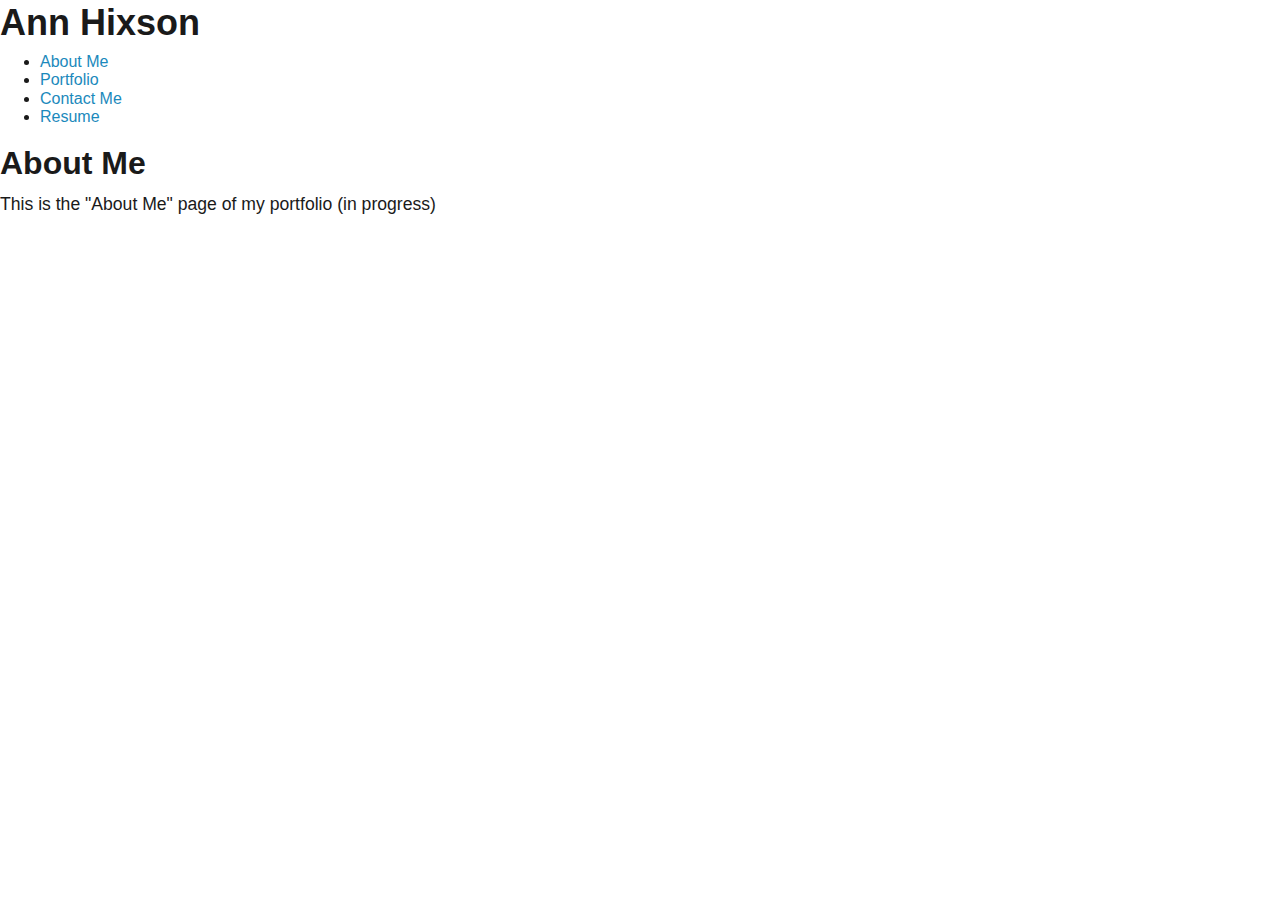
==== about.html @ 57881777 "added navbar" ====
<!DOCTYPE html>
<html lang="en">

    <head>
        <meta charset="UTF-8">
        <meta name="viewport" content="width=device-width, initial-scale=1">
        <link href="https://cdn.jsdelivr.net/npm/bootstrap@5.2.3/dist/css/bootstrap.min.css" rel="stylesheet" integrity="sha384-rbsA2VBKQhggwzxH7pPCaAqO46MgnOM80zW1RWuH61DGLwZJEdK2Kadq2F9CUG65" crossorigin="anonymous">
        <link rel="stylesheet" href="assets/css/jass.css">
        <link rel="stylesheet" href="assets/css/style.css">
        <title>Portfolio</title>
        <link rel="icon" type="image/x-icon" href="./assets/images/favicon.ico">
    </head>

    <body>
        <nav class="navbar navbar-expand-sm">
            <div class="container-fluid">
                <h1>Ann Hixson</h1>
                <ul class="navbar-nav">
                    <li class="nav-item">
                        <a class="nav-link" href="./about.html">About Me</a>
                    </li>
                    <li class="nav-item">
                        <a class="nav-link" href="./index.html">Portfolio</a>
                    </li>
                    <li class="nav-item">
                        <a class="nav-link" href="./contact.html">Contact Me</a>
                    </li>
                    <li class="nav-item">
                        <a class="nav-link" href="./resume.html">Resume</a>
                    </li>
                </ul>
            </div>
        </nav>
        <h2>About Me</h2>
        <p>This is the "About Me" page of my portfolio (in progress)</p>
    </body>

</html>
---- assets/css/jass.css ----
/*! normalize.css v8.0.1 | MIT License | github.com/necolas/normalize.css */
/* Document
   ========================================================================== */
/**
 * 1. Correct the line height in all browsers.
 * 2. Prevent adjustments of font size after orientation changes in iOS.
 */
 html {
    line-height: 1.15;
    /* 1 */
    -webkit-text-size-adjust: 100%;
    /* 2 */
  }
  
  /* Sections
     ========================================================================== */
  /**
   * Remove the margin in all browsers.
   */
  body {
    margin: 0;
  }
  
  /**
   * Render the `main` element consistently in IE.
   */
  main {
    display: block;
  }
  
  /**
   * Correct the font size and margin on `h1` elements within `section` and
   * `article` contexts in Chrome, Firefox, and Safari.
   */
  h1 {
    font-size: 2em;
    margin: 0.67em 0;
  }
  
  /* Grouping content
     ========================================================================== */
  /**
   * 1. Add the correct box sizing in Firefox.
   * 2. Show the overflow in Edge and IE.
   */
  hr {
    box-sizing: content-box;
    /* 1 */
    height: 0;
    /* 1 */
    overflow: visible;
    /* 2 */
  }
  
  /**
   * 1. Correct the inheritance and scaling of font size in all browsers.
   * 2. Correct the odd `em` font sizing in all browsers.
   */
  pre {
    font-family: monospace, monospace;
    /* 1 */
    font-size: 1em;
    /* 2 */
  }
  
  /* Text-level semantics
     ========================================================================== */
  /**
   * Remove the gray background on active links in IE 10.
   */
  a {
    background-color: transparent;
  }
  
  /**
   * 1. Remove the bottom border in Chrome 57-
   * 2. Add the correct text decoration in Chrome, Edge, IE, Opera, and Safari.
   */
  abbr[title] {
    border-bottom: none;
    /* 1 */
    text-decoration: underline;
    /* 2 */
    text-decoration: underline dotted;
    /* 2 */
  }
  
  /**
   * Add the correct font weight in Chrome, Edge, and Safari.
   */
  b,
  strong {
    font-weight: bolder;
  }
  
  /**
   * 1. Correct the inheritance and scaling of font size in all browsers.
   * 2. Correct the odd `em` font sizing in all browsers.
   */
  code,
  kbd,
  samp {
    font-family: monospace, monospace;
    /* 1 */
    font-size: 1em;
    /* 2 */
  }
  
  /**
   * Add the correct font size in all browsers.
   */
  small {
    font-size: 80%;
  }
  
  /**
   * Prevent `sub` and `sup` elements from affecting the line height in
   * all browsers.
   */
  sub,
  sup {
    font-size: 75%;
    line-height: 0;
    position: relative;
    vertical-align: baseline;
  }
  
  sub {
    bottom: -0.25em;
  }
  
  sup {
    top: -0.5em;
  }
  
  /* Embedded content
     ========================================================================== */
  /**
   * Remove the border on images inside links in IE 10.
   */
  img {
    border-style: none;
  }
  
  /* Forms
     ========================================================================== */
  /**
   * 1. Change the font styles in all browsers.
   * 2. Remove the margin in Firefox and Safari.
   */
  button,
  input,
  optgroup,
  select,
  textarea {
    font-family: inherit;
    /* 1 */
    font-size: 100%;
    /* 1 */
    line-height: 1.15;
    /* 1 */
    margin: 0;
    /* 2 */
  }
  
  /**
   * Show the overflow in IE.
   * 1. Show the overflow in Edge.
   */
  button,
  input {
    /* 1 */
    overflow: visible;
  }
  
  /**
   * Remove the inheritance of text transform in Edge, Firefox, and IE.
   * 1. Remove the inheritance of text transform in Firefox.
   */
  button,
  select {
    /* 1 */
    text-transform: none;
  }
  
  /**
   * Correct the inability to style clickable types in iOS and Safari.
   */
  button,
  [type='button'],
  [type='reset'],
  [type='submit'] {
    -webkit-appearance: button;
  }
  
  /**
   * Remove the inner border and padding in Firefox.
   */
  button::-moz-focus-inner,
  [type='button']::-moz-focus-inner,
  [type='reset']::-moz-focus-inner,
  [type='submit']::-moz-focus-inner {
    border-style: none;
    padding: 0;
  }
  
  /**
   * Restore the focus styles unset by the previous rule.
   */
  button:-moz-focusring,
  [type='button']:-moz-focusring,
  [type='reset']:-moz-focusring,
  [type='submit']:-moz-focusring {
    outline: 1px dotted ButtonText;
  }
  
  /**
   * Correct the padding in Firefox.
   */
  fieldset {
    padding: 0.35em 0.75em 0.625em;
  }
  
  /**
   * 1. Correct the text wrapping in Edge and IE.
   * 2. Correct the color inheritance from `fieldset` elements in IE.
   * 3. Remove the padding so developers are not caught out when they zero out
   *    `fieldset` elements in all browsers.
   */
  legend {
    box-sizing: border-box;
    /* 1 */
    color: inherit;
    /* 2 */
    display: table;
    /* 1 */
    max-width: 100%;
    /* 1 */
    padding: 0;
    /* 3 */
    white-space: normal;
    /* 1 */
  }
  
  /**
   * Add the correct vertical alignment in Chrome, Firefox, and Opera.
   */
  progress {
    vertical-align: baseline;
  }
  
  /**
   * Remove the default vertical scrollbar in IE 10+.
   */
  textarea {
    overflow: auto;
  }
  
  /**
   * 1. Add the correct box sizing in IE 10.
   * 2. Remove the padding in IE 10.
   */
  [type='checkbox'],
  [type='radio'] {
    box-sizing: border-box;
    /* 1 */
    padding: 0;
    /* 2 */
  }
  
  /**
   * Correct the cursor style of increment and decrement buttons in Chrome.
   */
  [type='number']::-webkit-inner-spin-button,
  [type='number']::-webkit-outer-spin-button {
    height: auto;
  }
  
  /**
   * 1. Correct the odd appearance in Chrome and Safari.
   * 2. Correct the outline style in Safari.
   */
  [type='search'] {
    -webkit-appearance: textfield;
    /* 1 */
    outline-offset: -2px;
    /* 2 */
  }
  
  /**
   * Remove the inner padding in Chrome and Safari on macOS.
   */
  [type='search']::-webkit-search-decoration {
    -webkit-appearance: none;
  }
  
  /**
   * 1. Correct the inability to style clickable types in iOS and Safari.
   * 2. Change font properties to `inherit` in Safari.
   */
  ::-webkit-file-upload-button {
    -webkit-appearance: button;
    /* 1 */
    font: inherit;
    /* 2 */
  }
  
  /* Interactive
     ========================================================================== */
  /*
   * Add the correct display in Edge, IE 10+, and Firefox.
   */
  details {
    display: block;
  }
  
  /*
   * Add the correct display in all browsers.
   */
  summary {
    display: list-item;
  }
  
  /* Misc
     ========================================================================== */
  /**
   * Add the correct display in IE 10+.
   */
  template {
    display: none;
  }
  
  /**
   * Add the correct display in IE 10.
   */
  [hidden] {
    display: none;
  }
  
  /* 
  =================
  END NORMALIZE CSS
  =================
  */
  *,
  *::before,
  *::after {
    box-sizing: border-box;
  }
  
  html,
  body {
    min-height: 100%;
  }
  
  body {
    margin: 0;
    padding: 0;
    font-family: -apple-system, BlinkMacSystemFont, 'Segoe UI', Roboto, Helvetica, Arial, sans-serif, 'Apple Color Emoji', 'Segoe UI Emoji', 'Segoe UI Symbol';
    font-size: 16px;
    color: #1a1a1a;
  }
  
  h1,
  h2,
  h3,
  h4,
  h5,
  h6 {
    margin: 0 0 0.5rem;
    line-height: 1.25;
  }
  
  h1 {
    font-size: 2.25rem;
  }
  
  h2 {
    font-size: 2rem;
  }
  
  h3 {
    font-size: 1.75rem;
  }
  
  h4 {
    font-size: 1.5rem;
  }
  
  h5 {
    font-size: 1.25rem;
  }
  
  h6 {
    font-size: 1rem;
  }
  
  p {
    font-size: 1.1rem;
    margin: 0 0 1rem;
    line-height: 1.5;
  }
  
  ul,
  ol,
  dl {
    margin-top: 0;
    margin-bottom: 1rem;
  }
  
  label {
    display: inline-block;
  }
  
  input,
  select,
  textarea,
  button {
    margin: 0;
  }
  
  a {
    color: #1b89bc;
    text-decoration: none;
  }
  
  a:hover {
    color: #065b83;
    text-decoration: underline;
  }
  
  /* HEIGHT / WIDTH UTILS */
  .w-100 {
    width: 100%;
  }
  
  .w-75 {
    width: 75%;
  }
  
  .w-50 {
    width: 50%;
  }
  
  .w-25 {
    width: 25%;
  }
  
  .min-100-vh {
    min-height: 100vh;
  }
  
  .min-100-vw {
    min-width: 100vw;
  }
  
  /* MARGIN/PADDING UTILS */
  /* Margin - all sides */
  .m-0 {
    margin: 0;
  }
  
  .m-1 {
    margin: 0.375rem;
  }
  
  .m-2 {
    margin: 0.625rem;
  }
  
  .m-3 {
    margin: 1rem;
  }
  
  .m-4 {
    margin: 1.375rem;
  }
  
  .m-5 {
    margin: 1.625rem;
  }
  
  .m-auto {
    margin: auto;
  }
  
  /* Margin-bottom */
  .mb-0 {
    margin-bottom: 0;
  }
  
  .mb-1 {
    margin-bottom: 0.375rem;
  }
  
  .mb-2 {
    margin-bottom: 0.625rem;
  }
  
  .mb-3 {
    margin-bottom: 1rem;
  }
  
  .mb-4 {
    margin-bottom: 1.375rem;
  }
  
  .mb-5 {
    margin-bottom: 1.625rem;
  }
  
  .mb-auto {
    margin-bottom: auto;
  }
  
  /* Margin-top */
  .mt-0 {
    margin-top: 0;
  }
  
  .mt-1 {
    margin-top: 0.375rem;
  }
  
  .mt-2 {
    margin-top: 0.625rem;
  }
  
  .mt-3 {
    margin-top: 1rem;
  }
  
  .mt-4 {
    margin-top: 1.375rem;
  }
  
  .mt-5 {
    margin-top: 1.625rem;
  }
  
  .mt-auto {
    margin-top: auto;
  }
  
  /* Margin-right */
  .mr-0 {
    margin-right: 0;
  }
  
  .mr-1 {
    margin-right: 0.375rem;
  }
  
  .mr-2 {
    margin-right: 0.625rem;
  }
  
  .mr-3 {
    margin-right: 1rem;
  }
  
  .mr-4 {
    margin-right: 1.375rem;
  }
  
  .mr-5 {
    margin-right: 1.625rem;
  }
  
  .mr-auto {
    margin-right: auto;
  }
  
  /* Margin-left */
  .ml-0 {
    margin-left: 0;
  }
  
  .ml-1 {
    margin-left: 0.375rem;
  }
  
  .ml-2 {
    margin-left: 0.625rem;
  }
  
  .ml-3 {
    margin-left: 1rem;
  }
  
  .ml-4 {
    margin-left: 1.375rem;
  }
  
  .ml-5 {
    margin-left: 1.625rem;
  }
  
  .ml-auto {
    margin-left: auto;
  }
  
  /* Margin - x axis */
  .mx-0 {
    margin-right: 0;
    margin-left: 0;
  }
  
  .mx-1 {
    margin-right: 0.375rem;
    margin-left: 0.375rem;
  }
  
  .mx-2 {
    margin-right: 0.625rem;
    margin-left: 0.625rem;
  }
  
  .mx-3 {
    margin-right: 1rem;
    margin-left: 1rem;
  }
  
  .mx-4 {
    margin-right: 1.375rem;
    margin-left: 1.375rem;
  }
  
  .mx-5 {
    margin-right: 1.625rem;
    margin-left: 1.625rem;
  }
  
  .mx-auto {
    margin-right: auto;
    margin-left: auto;
  }
  
  /* Margin - y axis */
  .my-0 {
    margin-top: 0;
    margin-bottom: 0;
  }
  
  .my-1 {
    margin-top: 0.375rem;
    margin-bottom: 0.375rem;
  }
  
  .my-2 {
    margin-top: 0.625rem;
    margin-bottom: 0.625rem;
  }
  
  .my-3 {
    margin-top: 1rem;
    margin-bottom: 1rem;
  }
  
  .my-4 {
    margin-top: 1.375rem;
    margin-bottom: 1.375rem;
  }
  
  .my-5 {
    margin-top: 1.625rem;
    margin-bottom: 1.625rem;
  }
  
  .my-auto {
    margin-top: auto;
    margin-bottom: auto;
  }
  
  /* Padding - all sides */
  .p-0 {
    padding: 0;
  }
  
  .p-1 {
    padding: 0.375rem;
  }
  
  .p-2 {
    padding: 0.625rem;
  }
  
  .p-3 {
    padding: 1rem;
  }
  
  .p-4 {
    padding: 1.375rem;
  }
  
  .p-5 {
    padding: 1.625rem;
  }
  
  /* padding-bottom */
  .pb-0 {
    padding-bottom: 0;
  }
  
  .pb-1 {
    padding-bottom: 0.375rem;
  }
  
  .pb-2 {
    padding-bottom: 0.625rem;
  }
  
  .pb-3 {
    padding-bottom: 1rem;
  }
  
  .pb-4 {
    padding-bottom: 1.375rem;
  }
  
  .pb-5 {
    padding-bottom: 1.625rem;
  }
  
  /* padding-top */
  .pt-0 {
    padding-top: 0;
  }
  
  .pt-1 {
    padding-top: 0.375rem;
  }
  
  .pt-2 {
    padding-top: 0.625rem;
  }
  
  .pt-3 {
    padding-top: 1rem;
  }
  
  .pt-4 {
    padding-top: 1.375rem;
  }
  
  .pt-5 {
    padding-top: 1.625rem;
  }
  
  /* padding-right */
  .pr-0 {
    padding-right: 0;
  }
  
  .pr-1 {
    padding-right: 0.375rem;
  }
  
  .pr-2 {
    padding-right: 0.625rem;
  }
  
  .pr-3 {
    padding-right: 1rem;
  }
  
  .pr-4 {
    padding-right: 1.375rem;
  }
  
  .pr-5 {
    padding-right: 1.625rem;
  }
  
  /* padding-left */
  .pl-0 {
    padding-left: 0;
  }
  
  .pl-1 {
    padding-left: 0.375rem;
  }
  
  .pl-2 {
    padding-left: 0.625rem;
  }
  
  .pl-3 {
    padding-left: 1rem;
  }
  
  .pl-4 {
    padding-left: 1.375rem;
  }
  
  .pl-5 {
    padding-left: 1.625rem;
  }
  
  /* padding - x axis */
  .px-0 {
    padding-right: 0;
    padding-left: 0;
  }
  
  .px-1 {
    padding-right: 0.375rem;
    padding-left: 0.375rem;
  }
  
  .px-2 {
    padding-right: 0.625rem;
    padding-left: 0.625rem;
  }
  
  .px-3 {
    padding-right: 1rem;
    padding-left: 1rem;
  }
  
  .px-4 {
    padding-right: 1.375rem;
    padding-left: 1.375rem;
  }
  
  .px-5 {
    padding-right: 1.625rem;
    padding-left: 1.625rem;
  }
  
  /* Padding - y axis */
  .py-0 {
    padding-top: 0;
    padding-bottom: 0;
  }
  
  .py-1 {
    padding-top: 0.375rem;
    padding-bottom: 0.375rem;
  }
  
  .py-2 {
    padding-top: 0.625rem;
    padding-bottom: 0.625rem;
  }
  
  .py-3 {
    padding-top: 1rem;
    padding-bottom: 1rem;
  }
  
  .py-4 {
    padding-top: 1.375rem;
    padding-bottom: 1.375rem;
  }
  
  .py-5 {
    padding-top: 1.625rem;
    padding-bottom: 1.625rem;
  }
  
  .text-uppercase {
    text-transform: uppercase !important;
  }
  
  .text-lowercase {
    text-transform: lowercase !important;
  }
  
  .text-center {
    text-align: center !important;
  }
  
  .text-justify {
    text-align: justify !important;
  }
  
  .text-right {
    text-align: right !important;
  }
  
  .text-primary {
    color: #2d3e50 !important;
  }
  
  .text-info {
    color: #1bbc9b !important;
  }
  
  .text-danger {
    color: #e64c66 !important;
  }
  
  .text-default {
    color: #aeaeae !important;
  }
  
  .text-light {
    color: #d9e9e8 !important;
  }
  
  .text-dark {
    color: #1a1a1a !important;
  }
  
  .text-white {
    color: #ffffff !important;
  }
  
  .text-black {
    color: #000000 !important;
  }
  
  .text-link {
    color: #1b89bc !important;
  }
  
  /* BACKGROUND UTILS */
  .bg-primary {
    background-color: #2d3e50 !important;
  }
  
  .bg-info {
    background-color: #1bbc9b !important;
  }
  
  .bg-danger {
    background-color: #e64c66 !important;
  }
  
  .bg-light {
    background-color: #d9e9e8 !important;
  }
  
  .bg-dark {
    background-color: #1a1a1a !important;
  }
  
  .bg-white {
    background-color: #ffffff !important;
  }
  
  .bg-black {
    background-color: #000000 !important;
  }
  
  .bg-link {
    background-color: #1b89bc !important;
  }
  
  /* DISPLAY */
  .display-none {
    display: none !important;
  }
  
  .display-block {
    display: block !important;
  }
  
  .display-inline-block {
    display: inline-block !important;
  }
  
  .display-inline {
    display: inline !important;
  }
  
  .display-flex {
    display: flex !important;
  }
  
  .btn {
    text-align: center;
    display: inline-block;
    padding: 0.5rem 1.2rem;
    margin: 0;
    text-decoration: none;
    font-size: 1rem;
    border-radius: 0.3rem;
    border: 1px solid transparent;
    outline: none;
    color: #1a1a1a;
    background-color: #aeaeae;
    transition: color 0.2s ease-in-out, background-color 0.2s ease-in-out;
  }
  
  .btn:hover {
    background-color: #cecece;
  }
  
  .btn.btn-squared {
    border-radius: 0;
  }
  
  .btn.btn-sm {
    font-size: 0.85rem;
    padding: 0.3rem 0.9rem;
  }
  
  .btn.btn-lg {
    font-size: 1.25rem;
    padding: 0.8rem 1.4rem;
  }
  
  .btn.btn-block {
    width: 100%;
    display: block;
    text-align: center;
  }
  
  .btn.btn-primary {
    background-color: #2d3e50;
    color: #d9e9e8;
  }
  
  .btn.btn-primary:hover {
    background-color: #57779a;
  }
  
  .btn.btn-danger {
    background-color: #e64c66;
    color: #ffffff;
  }
  
  .btn.btn-danger:hover {
    background-color: #ee8294;
  }
  
  .btn.btn-info {
    background-color: #1bbc9b;
    color: #ffffff;
  }
  
  .btn.btn-info:hover {
    background-color: #31e1bd;
  }
  
  .btn.btn-light {
    background-color: #d9e9e8;
    color: #1a1a1a;
  }
  
  .btn.btn-light:hover {
    background-color: #84b8b4;
  }
  
  .btn.btn-dark {
    background-color: #1a1a1a;
    color: #d9e9e8;
  }
  
  .btn.btn-dark:hover {
    background-color: #5f5f5f;
  }
  
  .btn.btn-white {
    background-color: #ffffff;
    color: #1a1a1a;
  }
  
  .btn.btn-white:hover {
    background-color: #cccccc;
  }
  
  .btn.btn-black {
    background-color: #000000;
    color: #ffffff;
  }
  
  .btn.btn-black:hover {
    background-color: #666666;
  }
  
  .btn.btn-link {
    background-color: #1b89bc;
    color: #ffffff;
  }
  
  .btn.btn-link:hover {
    background-color: #31a9e1;
  }
  
  .card {
    border: 1px solid #1a1a1a;
    margin-bottom: 1rem;
  }
  
  .card .card-header {
    padding: 0.375rem;
    background-color: #2d3e50;
    color: #d9e9e8;
  }
  
  .card .card-body {
    padding: 0.375rem;
  }
  
  .card .card-footer {
    border-top: 1px solid #1a1a1a;
    padding: 0.375rem;
  }
  
  .card.card-rounded {
    border-radius: 0.3rem;
  }
  
  .card.card-rounded .card-header {
    border-radius: calc(0.18rem - 1px) calc(0.18rem - 1px) 0 0;
  }
  
  form {
    width: 100%;
  }
  
  form .form-group {
    display: block;
    width: 100%;
    margin: 0.625rem 0;
  }
  
  form .form-input,
  form .form-textarea {
    display: block;
  }
  
  form select {
    -webkit-appearance: none;
    -moz-appearance: none;
    background-image: url("data:image/svg+xml;utf8,<svg fill='black' height='24' viewBox='0 0 24 24' width='24' xmlns='http://www.w3.org/2000/svg'><path d='M7 10l5 5 5-5z'/><path d='M0 0h24v24H0z' fill='none'/></svg>");
    background-repeat: no-repeat;
    background-position-x: 98%;
    background-position-y: 50%;
  }
  
  form label,
  form .form-label {
    display: inline-block;
    font-size: 1.2rem;
    margin: 0.625rem 0 0.25rem 0.3rem;
  }
  
  form .form-input {
    width: 100%;
    padding: 0.75rem;
    color: #1a1a1a;
    background-color: #ffffff;
    margin: 0.625rem 0;
    font-size: 1.2rem;
    border: 1px solid #484848;
    border-radius: 0.3rem;
  }
  
  form .form-input.form-input-squared {
    border-radius: 0;
  }
  
  form [type='checkbox'],
  form [type='radio'] {
    display: inline-block;
  }
  
  label form [type='checkbox'], label
  form [type='radio'] {
    display: inline-block;
  }
  
  .container {
    width: 85%;
    max-width: 1200px;
    margin-left: auto;
    margin-right: auto;
  }
  
  .container.container-fluid {
    width: 92%;
  }
  
  /* FLEX CONTENT */
  .flex-row {
    display: flex;
    flex-direction: row;
    flex-wrap: wrap;
  }
  
  .flex-column {
    display: flex;
    flex-direction: column;
    flex-wrap: wrap;
  }
  
  .flex-wrap {
    flex-wrap: wrap;
  }
  
  .flex-no-wrap {
    flex-wrap: nowrap;
  }
  
  .justify-space-between {
    justify-content: space-between;
  }
  
  .justify-space-around {
    justify-content: space-around;
  }
  
  .justify-flex-start {
    justify-content: flex-start;
  }
  
  .justify-flex-end {
    justify-content: flex-end;
  }
  
  .justify-center {
    justify-content: center;
  }
  
  .align-start {
    align-items: flex-start;
  }
  
  .align-stretch {
    align-items: stretch;
  }
  
  .align-end {
    align-items: flex-end;
  }
  
  .align-center {
    align-items: center;
  }
  
  .align-content-start {
    align-content: flex-start;
  }
  
  .align-content-stretch {
    align-content: stretch;
  }
  
  .align-content-end {
    align-content: flex-end;
  }
  
  .align-content-center {
    align-content: center;
  }
  
  .row {
    display: flex;
    flex-wrap: wrap;
    flex-direction: row;
    margin-left: -15px;
    margin-right: -15px;
  }
  
  [class*='col-'] {
    position: relative;
    width: 100%;
    padding-right: 15px;
    padding-left: 15px;
  }
  
  .col-auto {
    flex-grow: 1;
    flex-basis: 0;
  }
  
  .col-1 {
    flex: 0 0 8.33333%;
    max-width: 8.33333%;
  }
  
  .col-2 {
    flex: 0 0 16.66667%;
    max-width: 16.66667%;
  }
  
  .col-3 {
    flex: 0 0 25%;
    max-width: 25%;
  }
  
  .col-4 {
    flex: 0 0 33.33333%;
    max-width: 33.33333%;
  }
  
  .col-5 {
    flex: 0 0 41.66667%;
    max-width: 41.66667%;
  }
  
  .col-6 {
    flex: 0 0 50%;
    max-width: 50%;
  }
  
  .col-7 {
    flex: 0 0 58.33333%;
    max-width: 58.33333%;
  }
  
  .col-8 {
    flex: 0 0 66.66667%;
    max-width: 66.66667%;
  }
  
  .col-9 {
    flex: 0 0 75%;
    max-width: 75%;
  }
  
  .col-10 {
    flex: 0 0 83.33333%;
    max-width: 83.33333%;
  }
  
  .col-11 {
    flex: 0 0 91.66667%;
    max-width: 91.66667%;
  }
  
  .col-12 {
    flex: 0 0 100%;
    max-width: 100%;
  }
  
  /* col-sm */
  @media screen and (min-width: 640px) {
    .col-sm-auto {
      flex-grow: 1;
      flex-basis: 0;
    }
    .col-sm-1 {
      flex: 0 0 8.33333%;
      max-width: 8.33333%;
    }
    .col-sm-2 {
      flex: 0 0 16.66667%;
      max-width: 16.66667%;
    }
    .col-sm-3 {
      flex: 0 0 25%;
      max-width: 25%;
    }
    .col-sm-4 {
      flex: 0 0 33.33333%;
      max-width: 33.33333%;
    }
    .col-sm-5 {
      flex: 0 0 41.66667%;
      max-width: 41.66667%;
    }
    .col-sm-6 {
      flex: 0 0 50%;
      max-width: 50%;
    }
    .col-sm-7 {
      flex: 0 0 58.33333%;
      max-width: 58.33333%;
    }
    .col-sm-8 {
      flex: 0 0 66.66667%;
      max-width: 66.66667%;
    }
    .col-sm-9 {
      flex: 0 0 75%;
      max-width: 75%;
    }
    .col-sm-10 {
      flex: 0 0 83.33333%;
      max-width: 83.33333%;
    }
    .col-sm-11 {
      flex: 0 0 91.66667%;
      max-width: 91.66667%;
    }
    .col-sm-12 {
      flex: 0 0 100%;
      max-width: 100%;
    }
    .justify-space-between-sm {
      justify-content: space-between;
    }
    .justify-space-around-sm {
      justify-content: space-around;
    }
    .justify-flex-start-sm {
      justify-content: flex-start;
    }
    .justify-flex-end-sm {
      justify-content: flex-end;
    }
    .justify-center-sm {
      justify-content: center;
    }
    .align-start-sm {
      align-items: flex-start;
    }
    .align-stretch-sm {
      align-items: stretch;
    }
    .align-end-sm {
      align-items: flex-end;
    }
    .align-center-sm {
      align-items: center;
    }
    .align-content-start-sm {
      align-content: flex-start;
    }
    .align-content-stretch-sm {
      align-content: stretch;
    }
    .align-content-end-sm {
      align-content: flex-end;
    }
    .align-content-center-sm {
      align-content: center;
    }
  }
  
  /* col-md */
  @media screen and (min-width: 768px) {
    .col-md-auto {
      flex-grow: 1;
      flex-basis: 0;
    }
    .col-md-1 {
      flex: 0 0 8.33333%;
      max-width: 8.33333%;
    }
    .col-md-2 {
      flex: 0 0 16.66667%;
      max-width: 16.66667%;
    }
    .col-md-3 {
      flex: 0 0 25%;
      max-width: 25%;
    }
    .col-md-4 {
      flex: 0 0 33.33333%;
      max-width: 33.33333%;
    }
    .col-md-5 {
      flex: 0 0 41.66667%;
      max-width: 41.66667%;
    }
    .col-md-6 {
      flex: 0 0 50%;
      max-width: 50%;
    }
    .col-md-7 {
      flex: 0 0 58.33333%;
      max-width: 58.33333%;
    }
    .col-md-8 {
      flex: 0 0 66.66667%;
      max-width: 66.66667%;
    }
    .col-md-9 {
      flex: 0 0 75%;
      max-width: 75%;
    }
    .col-md-10 {
      flex: 0 0 83.33333%;
      max-width: 83.33333%;
    }
    .col-md-11 {
      flex: 0 0 91.66667%;
      max-width: 91.66667%;
    }
    .col-md-12 {
      flex: 0 0 100%;
      max-width: 100%;
    }
    .justify-space-between-md {
      justify-content: space-between;
    }
    .justify-space-around-md {
      justify-content: space-around;
    }
    .justify-flex-start-md {
      justify-content: flex-start;
    }
    .justify-flex-end-md {
      justify-content: flex-end;
    }
    .justify-center-md {
      justify-content: center;
    }
    .align-start-md {
      align-items: flex-start;
    }
    .align-stretch-md {
      align-items: stretch;
    }
    .align-end-md {
      align-items: flex-end;
    }
    .align-center-md {
      align-items: center;
    }
    .align-content-start-md {
      align-content: flex-start;
    }
    .align-content-stretch-md {
      align-content: stretch;
    }
    .align-content-end-md {
      align-content: flex-end;
    }
    .align-content-center-md {
      align-content: center;
    }
  }
  
  /* col-lg */
  @media screen and (min-width: 992px) {
    .col-md-auto {
      flex-grow: 1;
      flex-basis: 0;
    }
    .col-lg-1 {
      flex: 0 0 8.33333%;
      max-width: 8.33333%;
    }
    .col-lg-2 {
      flex: 0 0 16.66667%;
      max-width: 16.66667%;
    }
    .col-lg-3 {
      flex: 0 0 25%;
      max-width: 25%;
    }
    .col-lg-4 {
      flex: 0 0 33.33333%;
      max-width: 33.33333%;
    }
    .col-lg-5 {
      flex: 0 0 41.66667%;
      max-width: 41.66667%;
    }
    .col-lg-6 {
      flex: 0 0 50%;
      max-width: 50%;
    }
    .col-lg-7 {
      flex: 0 0 58.33333%;
      max-width: 58.33333%;
    }
    .col-lg-8 {
      flex: 0 0 66.66667%;
      max-width: 66.66667%;
    }
    .col-lg-9 {
      flex: 0 0 75%;
      max-width: 75%;
    }
    .col-lg-10 {
      flex: 0 0 83.33333%;
      max-width: 83.33333%;
    }
    .col-lg-11 {
      flex: 0 0 91.66667%;
      max-width: 91.66667%;
    }
    .col-lg-12 {
      flex: 0 0 100%;
      max-width: 100%;
    }
    .justify-space-between-lg {
      justify-content: space-between;
    }
    .justify-space-around-lg {
      justify-content: space-around;
    }
    .justify-flex-start-lg {
      justify-content: flex-start;
    }
    .justify-flex-end-lg {
      justify-content: flex-end;
    }
    .justify-center-lg {
      justify-content: center;
    }
    .align-start-lg {
      align-items: flex-start;
    }
    .align-stretch-lg {
      align-items: stretch;
    }
    .align-end-lg {
      align-items: flex-end;
    }
    .align-center-lg {
      align-items: center;
    }
    .align-content-start-lg {
      align-content: flex-start;
    }
    .align-content-stretch-lg {
      align-content: stretch;
    }
    .align-content-end-lg {
      align-content: flex-end;
    }
    .align-content-center-lg {
      align-content: center;
    }
  }
  
  /* col-xl */
  @media screen and (min-width: 1200px) {
    .col-xl-1 {
      flex: 0 0 8.33333%;
      max-width: 8.33333%;
    }
    .col-xl-2 {
      flex: 0 0 16.66667%;
      max-width: 16.66667%;
    }
    .col-xl-3 {
      flex: 0 0 25%;
      max-width: 25%;
    }
    .col-xl-4 {
      flex: 0 0 33.33333%;
      max-width: 33.33333%;
    }
    .col-xl-5 {
      flex: 0 0 41.66667%;
      max-width: 41.66667%;
    }
    .col-xl-6 {
      flex: 0 0 50%;
      max-width: 50%;
    }
    .col-xl-7 {
      flex: 0 0 58.33333%;
      max-width: 58.33333%;
    }
    .col-xl-8 {
      flex: 0 0 66.66667%;
      max-width: 66.66667%;
    }
    .col-xl-9 {
      flex: 0 0 75%;
      max-width: 75%;
    }
    .col-xl-10 {
      flex: 0 0 83.33333%;
      max-width: 83.33333%;
    }
    .col-xl-11 {
      flex: 0 0 100%;
      max-width: 100%;
    }
    .col-xl-12 {
      flex: 0 0 100%;
      max-width: 100%;
    }
    .justify-space-between-xl {
      justify-content: space-between;
    }
    .justify-space-around-xl {
      justify-content: space-around;
    }
    .justify-flex-start-xl {
      justify-content: flex-start;
    }
    .justify-flex-end-xl {
      justify-content: flex-end;
    }
    .justify-center-xl {
      justify-content: center;
    }
    .align-start-xl {
      align-items: flex-start;
    }
    .align-stretch-xl {
      align-items: stretch;
    }
    .align-end-xl {
      align-items: flex-end;
    }
    .align-center-xl {
      align-items: center;
    }
    .align-content-start-xl {
      align-content: flex-start;
    }
    .align-content-stretch-xl {
      align-content: stretch;
    }
    .align-content-end-xl {
      align-content: flex-end;
    }
    .align-content-center-xl {
      align-content: center;
    }
  }
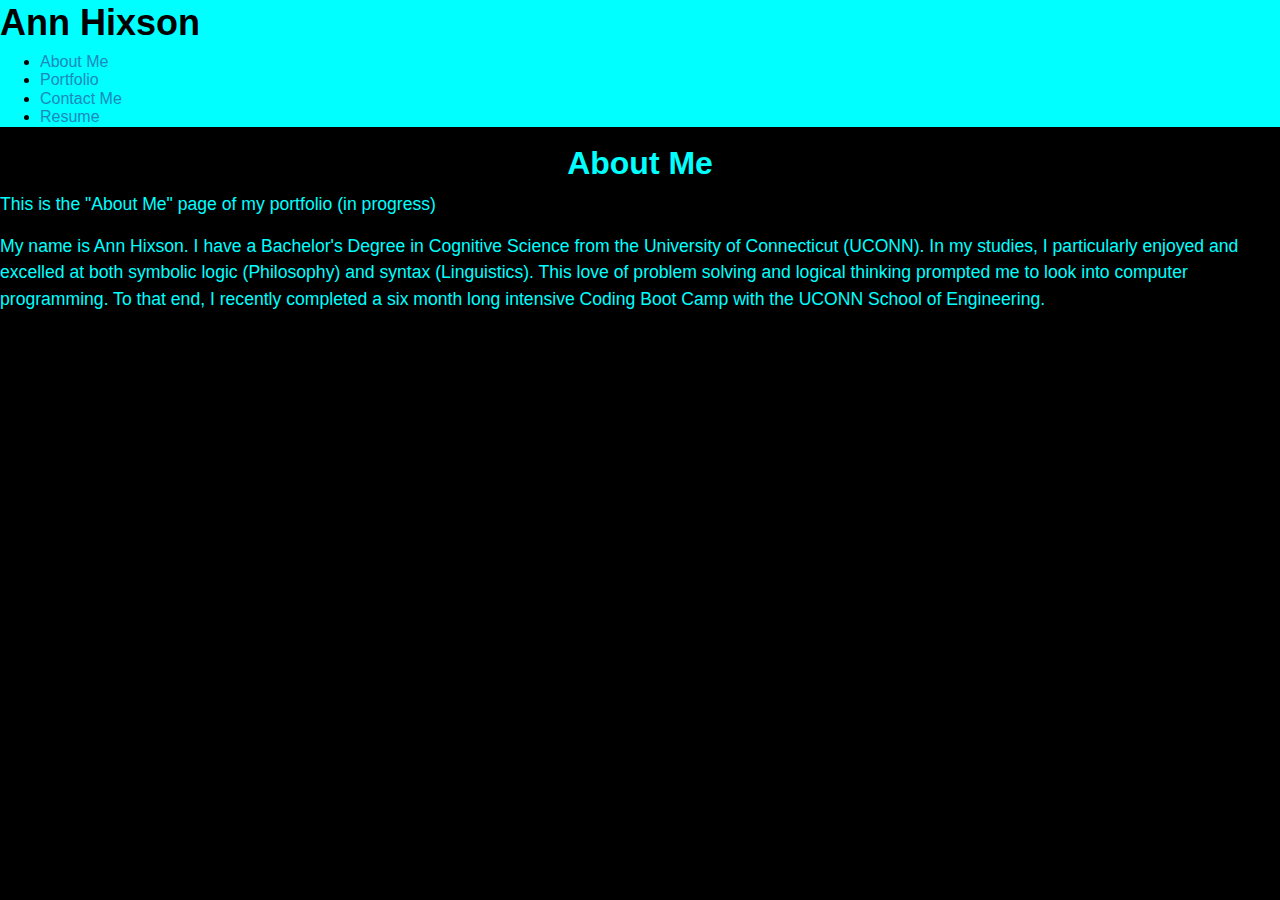
==== commit e54ba648: "added about me" ====
--- a/about.html
+++ b/about.html
@@ -31,8 +31,15 @@
                 </ul>
             </div>
         </nav>
-        <h2>About Me</h2>
+        <h2 class="text-center">About Me</h2>
         <p>This is the "About Me" page of my portfolio (in progress)</p>
+
+        <main>
+            <p>
+                My name is Ann Hixson. I have a Bachelor's Degree in Cognitive Science from the University of Connecticut (UCONN). In my studies, I particularly enjoyed and excelled at both symbolic logic (Philosophy) and syntax (Linguistics). This love of problem solving and logical thinking prompted me to look into computer programming. To that end, I recently completed a six month long intensive Coding Boot Camp with the UCONN School of Engineering.
+                <!-- A couple of my favorite pastimes are gaming (both video games and tabletop games) and reading. -->
+            </p>
+        </main>
     </body>
 
 </html>
--- a/assets/css/style.css
+++ b/assets/css/style.css
@@ -0,0 +1,13 @@
+body {
+    background-color: black;
+    color: aqua;
+}
+
+.navbar {
+    background-color: aqua;
+    color: black;
+}
+
+.card {
+    color: black;
+}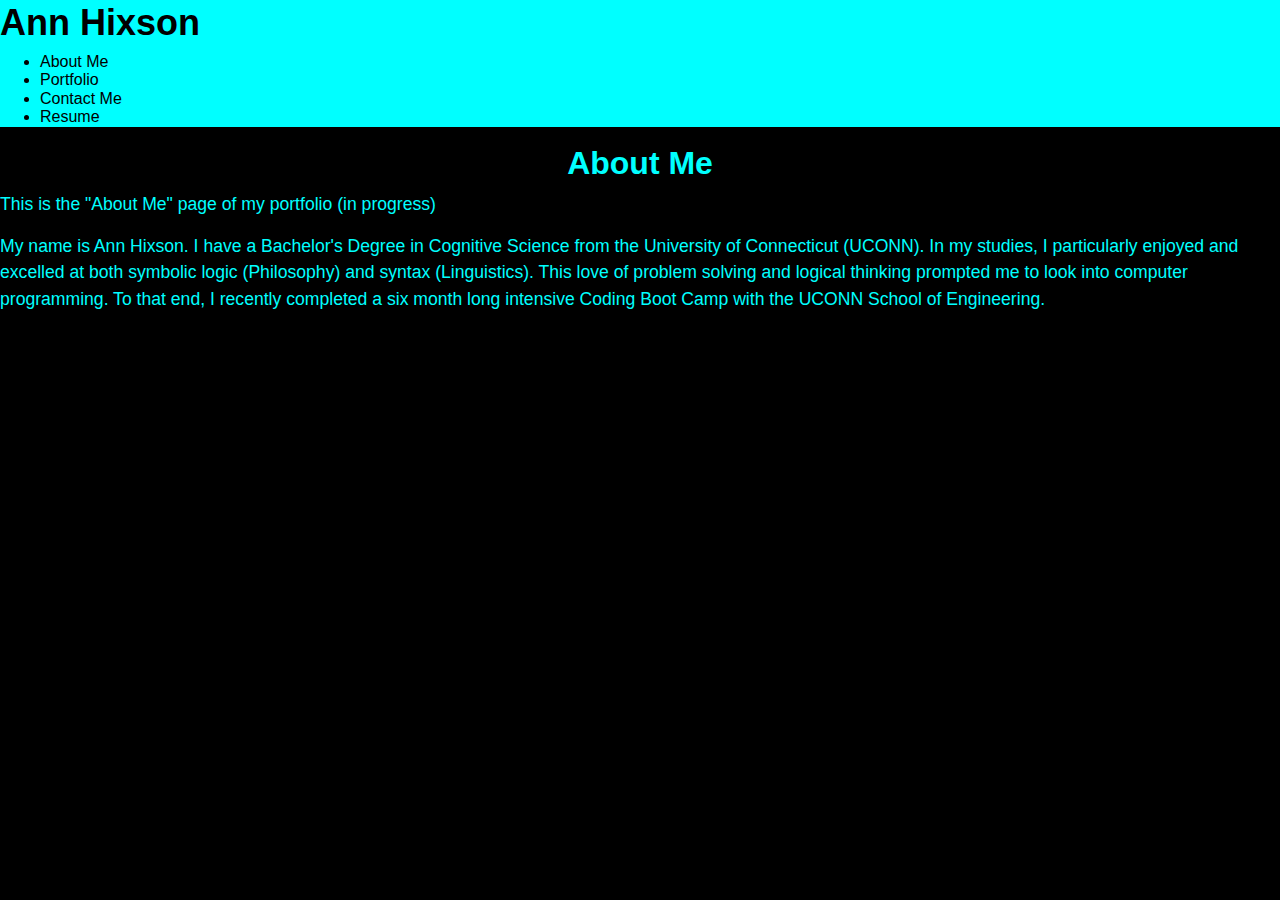
==== commit da47631b: "added to contact page" ====
--- a/about.html
+++ b/about.html
@@ -31,7 +31,11 @@
                 </ul>
             </div>
         </nav>
-        <h2 class="text-center">About Me</h2>
+
+        <header>
+            <h2 class="text-center">About Me</h2>
+        </header>
+        
         <p>This is the "About Me" page of my portfolio (in progress)</p>
 
         <main>
--- a/assets/css/style.css
+++ b/assets/css/style.css
@@ -1,6 +1,15 @@
 body {
     background-color: black;
     color: aqua;
+}
+
+a {
+    color: black;
+}
+
+a:hover {
+    text-decoration: none;
+    color: black;
 }
 
 .navbar {
@@ -8,6 +17,23 @@
     color: black;
 }
 
+.navbar a:hover {
+    background-color: black;
+    color: aqua;
+}
+
 .card {
     color: black;
-}+}
+
+.list-group-item {
+    background-color: aqua;
+}
+
+.contact-link {
+    color: black;
+}
+
+.contact-link:hover {
+    text-decoration: underline;
+}
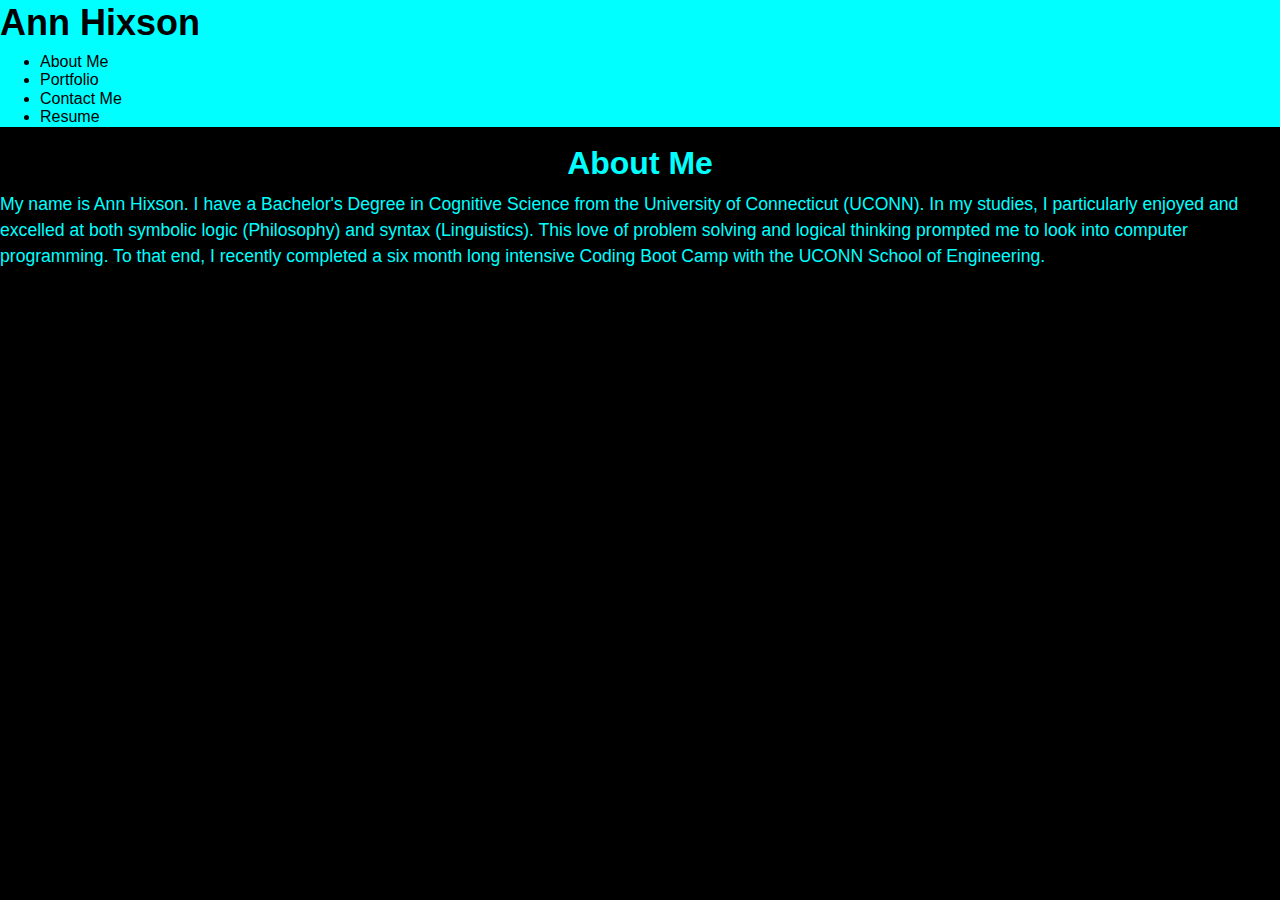
==== commit 4ea5bf61: "improved first portfolio display" ====
--- a/about.html
+++ b/about.html
@@ -35,8 +35,6 @@
         <header>
             <h2 class="text-center">About Me</h2>
         </header>
-        
-        <p>This is the "About Me" page of my portfolio (in progress)</p>
 
         <main>
             <p>
--- a/assets/css/style.css
+++ b/assets/css/style.css
@@ -1,6 +1,7 @@
 body {
     background-color: black;
     color: aqua;
+    overflow-x: hidden;
 }
 
 a {
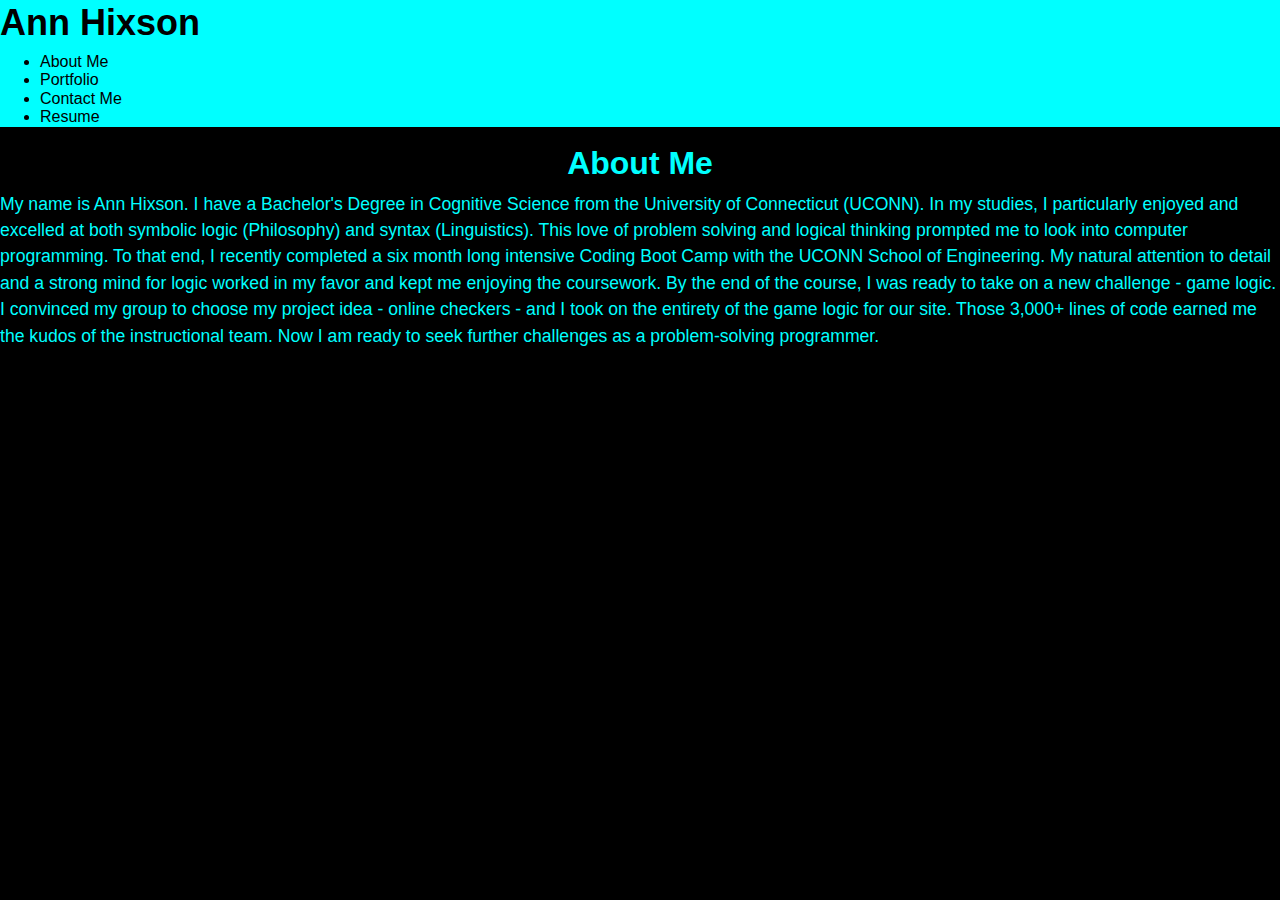
==== commit 4d10f2d8: "updated about me, contact, and resume" ====
--- a/about.html
+++ b/about.html
@@ -39,7 +39,7 @@
         <main>
             <p>
                 My name is Ann Hixson. I have a Bachelor's Degree in Cognitive Science from the University of Connecticut (UCONN). In my studies, I particularly enjoyed and excelled at both symbolic logic (Philosophy) and syntax (Linguistics). This love of problem solving and logical thinking prompted me to look into computer programming. To that end, I recently completed a six month long intensive Coding Boot Camp with the UCONN School of Engineering.
-                <!-- A couple of my favorite pastimes are gaming (both video games and tabletop games) and reading. -->
+                My natural attention to detail and a strong mind for logic worked in my favor and kept me enjoying the coursework. By the end of the course, I was ready to take on a new challenge - game logic. I convinced my group to choose my project idea - online checkers - and I took on the entirety of the game logic for our site. Those 3,000+ lines of code earned me the kudos of the instructional team. Now I am ready to seek further challenges as a problem-solving programmer.
             </p>
         </main>
     </body>
--- a/assets/css/style.css
+++ b/assets/css/style.css
@@ -27,6 +27,21 @@
     color: black;
 }
 
+.card:hover {
+    box-shadow: 0 0 25px 5px aqua;
+    background-color: aqua;
+}
+
+.btn {
+    background-color: black;
+    color: aqua;
+}
+
+.btn:hover {
+    background-color: aqua;
+    color: black;
+}
+
 .list-group-item {
     background-color: aqua;
 }
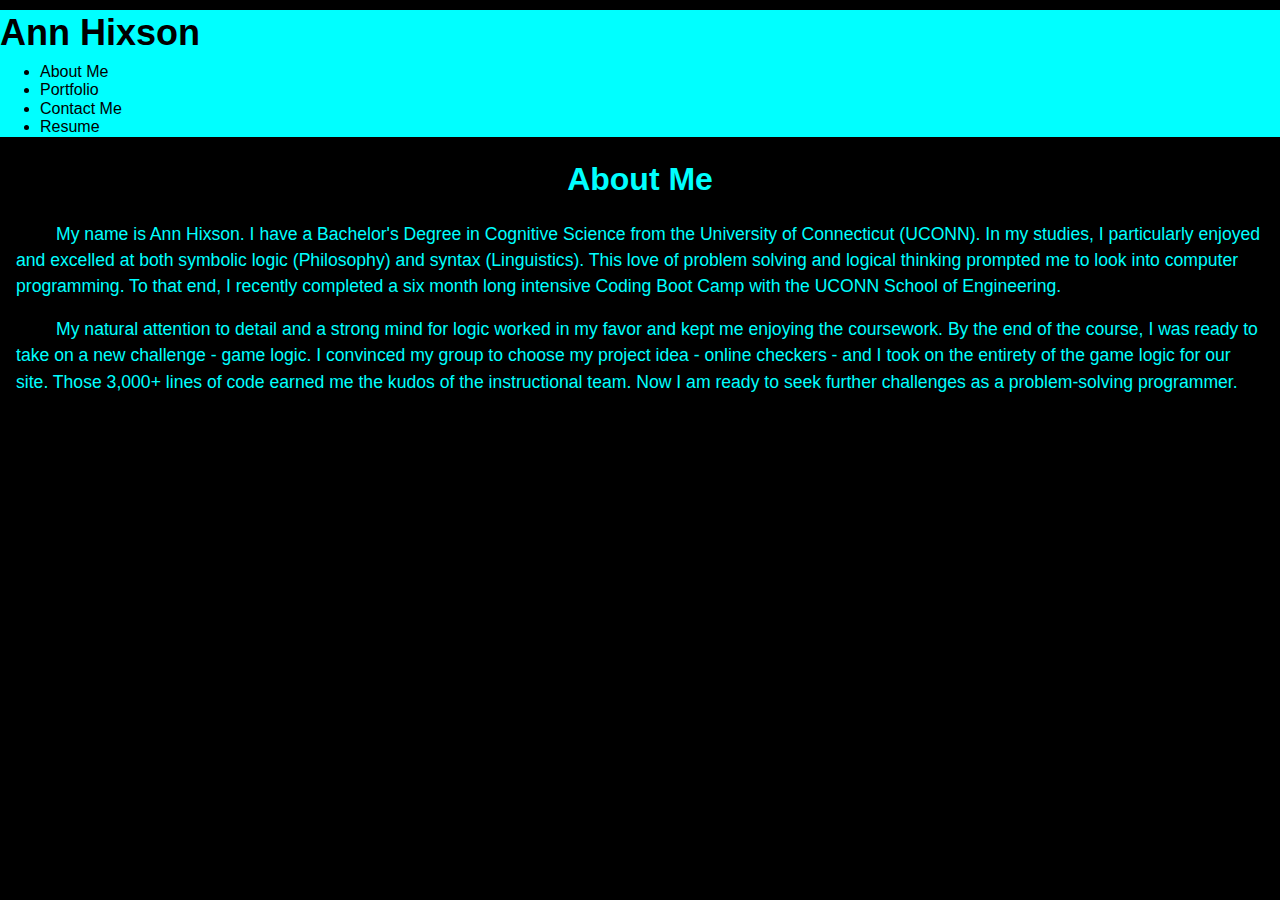
==== commit 1808629a: "styled about me and contact me pages" ====
--- a/about.html
+++ b/about.html
@@ -11,7 +11,7 @@
         <link rel="icon" type="image/x-icon" href="./assets/images/favicon.ico">
     </head>
 
-    <body>
+    <body class="mt-2">
         <nav class="navbar navbar-expand-sm">
             <div class="container-fluid">
                 <h1>Ann Hixson</h1>
@@ -33,12 +33,14 @@
         </nav>
 
         <header>
-            <h2 class="text-center">About Me</h2>
+            <h2 class="text-center my-4">About Me</h2>
         </header>
 
         <main>
-            <p>
+            <p class="mx-3">
                 My name is Ann Hixson. I have a Bachelor's Degree in Cognitive Science from the University of Connecticut (UCONN). In my studies, I particularly enjoyed and excelled at both symbolic logic (Philosophy) and syntax (Linguistics). This love of problem solving and logical thinking prompted me to look into computer programming. To that end, I recently completed a six month long intensive Coding Boot Camp with the UCONN School of Engineering.
+            </p>
+            <p class="mx-3">
                 My natural attention to detail and a strong mind for logic worked in my favor and kept me enjoying the coursework. By the end of the course, I was ready to take on a new challenge - game logic. I convinced my group to choose my project idea - online checkers - and I took on the entirety of the game logic for our site. Those 3,000+ lines of code earned me the kudos of the instructional team. Now I am ready to seek further challenges as a problem-solving programmer.
             </p>
         </main>
--- a/assets/css/style.css
+++ b/assets/css/style.css
@@ -53,3 +53,19 @@
 .contact-link:hover {
     text-decoration: underline;
 }
+
+.link-button {
+    background-color: aqua;
+    color: black;
+    font-weight: bold;
+}
+
+.link-button:hover {
+    background-color: black;
+    color: aqua;
+    box-shadow: 0 0 25px 5px aqua;
+}
+
+p {
+    text-indent: 40px;
+}
